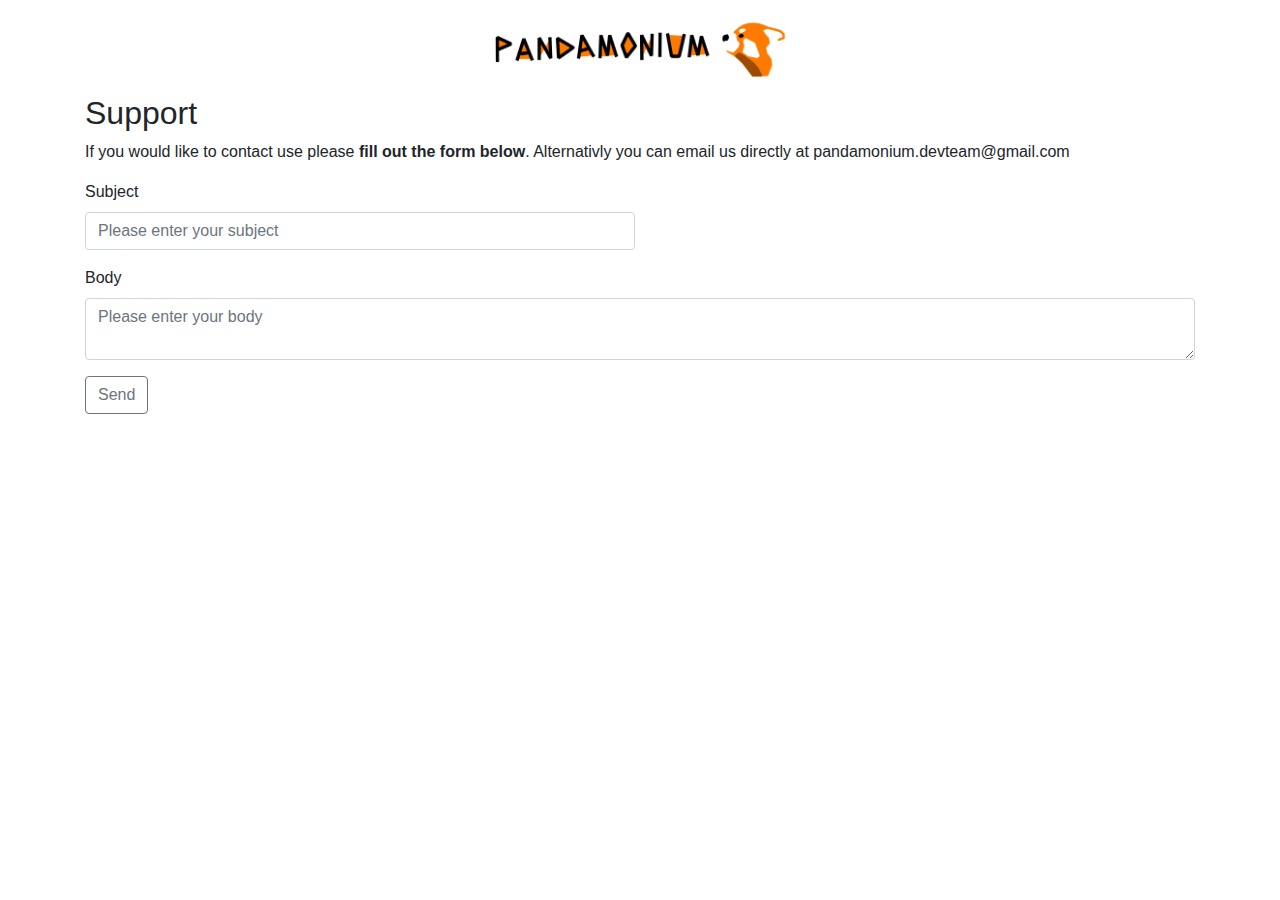
==== index.html @ 76bee0d7 "Initial Commit" ====
<!doctype html>
<html lang="en">
  <head>
    <!-- Required meta tags -->
    <meta charset="utf-8">
    <meta name="viewport" content="width=device-width, initial-scale=1, shrink-to-fit=no">

    <!-- Bootstrap CSS -->
    <link rel="stylesheet" href="https://maxcdn.bootstrapcdn.com/bootstrap/4.0.0/css/bootstrap.min.css" integrity="sha384-Gn5384xqQ1aoWXA+058RXPxPg6fy4IWvTNh0E263XmFcJlSAwiGgFAW/dAiS6JXm" crossorigin="anonymous">
    <link rel="stylesheet" href="site.css">

    <title>Pandamonium Games</title>
  </head>
  <body>


    <div class="container-fluid">
      <div class="row">

        <div class="col-12">
          <div class="d-flex justify-content-center">
            <img id="logo" src="media/Logo-Panda-Black-Long.png" alt="logo">
          </div>
        </div>

        <div class="col-12">
          <div class="container">
            <h2>Support</h2>
            <p>If you would like to contact use please <strong>fill out the form below</strong>. Alternativly you can email us directly at pandamonium.devteam@gmail.com</p>

            <form action="javascript:sendMail();" name="pmForm" id="pmForm" method="post">
              <div class="form-row">
                <div class="form-group col-12 col-md-6">
                  <label for="subject">Subject</label>
                  <input id="subject" type="text" class="form-control" aria-describedby="subject" placeholder="Please enter your subject" maxlength="64" />
                </div>
              </div>
              <div class="form-row">
                <div class="form-group col-12">
                  <label for="body">Body</label>
                  <textarea id="body" type="text" class="form-control" placeholder="Please enter your body"></textarea>
                </div>
              </div>
              <button type="submit" class="btn btn-outline-secondary">Send</button>
            </form>

          </div>
        </div>
        
      </div>
    </div>


    <!-- Optional JavaScript -->
    <!-- jQuery first, then Popper.js, then Bootstrap JS -->
    <script src="https://code.jquery.com/jquery-3.2.1.slim.min.js" integrity="sha384-KJ3o2DKtIkvYIK3UENzmM7KCkRr/rE9/Qpg6aAZGJwFDMVNA/GpGFF93hXpG5KkN" crossorigin="anonymous"></script>
    <script src="https://cdnjs.cloudflare.com/ajax/libs/popper.js/1.12.9/umd/popper.min.js" integrity="sha384-ApNbgh9B+Y1QKtv3Rn7W3mgPxhU9K/ScQsAP7hUibX39j7fakFPskvXusvfa0b4Q" crossorigin="anonymous"></script>
    <script src="https://maxcdn.bootstrapcdn.com/bootstrap/4.0.0/js/bootstrap.min.js" integrity="sha384-JZR6Spejh4U02d8jOt6vLEHfe/JQGiRRSQQxSfFWpi1MquVdAyjUar5+76PVCmYl" crossorigin="anonymous"></script>
    <script src="site.js"></script>
  </body>
</html>
---- site.css ----
#logo {
	width: 300px;
}
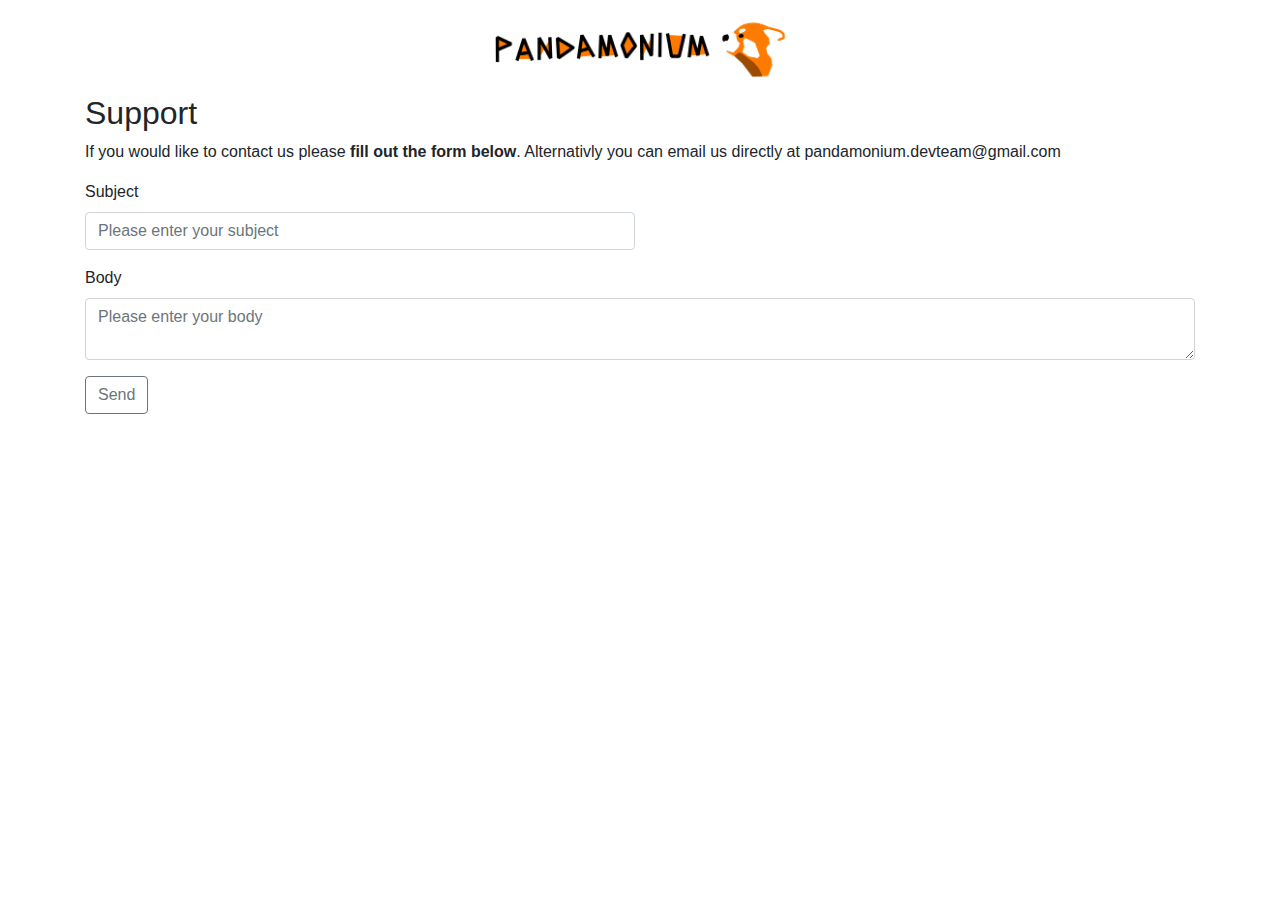
==== commit 23802b08: "Fixed typo" ====
--- a/index.html
+++ b/index.html
@@ -18,7 +18,7 @@
       <div class="row">
 
         <div class="col-12">
-          <div class="d-flex justify-content-center">
+          <div class="d-flex justify-content-center" style="align-items: flex-start;">
             <img id="logo" src="media/Logo-Panda-Black-Long.png" alt="logo">
           </div>
         </div>
@@ -26,7 +26,7 @@
         <div class="col-12">
           <div class="container">
             <h2>Support</h2>
-            <p>If you would like to contact use please <strong>fill out the form below</strong>. Alternativly you can email us directly at pandamonium.devteam@gmail.com</p>
+            <p>If you would like to contact us please <strong>fill out the form below</strong>. Alternativly you can email us directly at pandamonium.devteam@gmail.com</p>
 
             <form action="javascript:sendMail();" name="pmForm" id="pmForm" method="post">
               <div class="form-row">
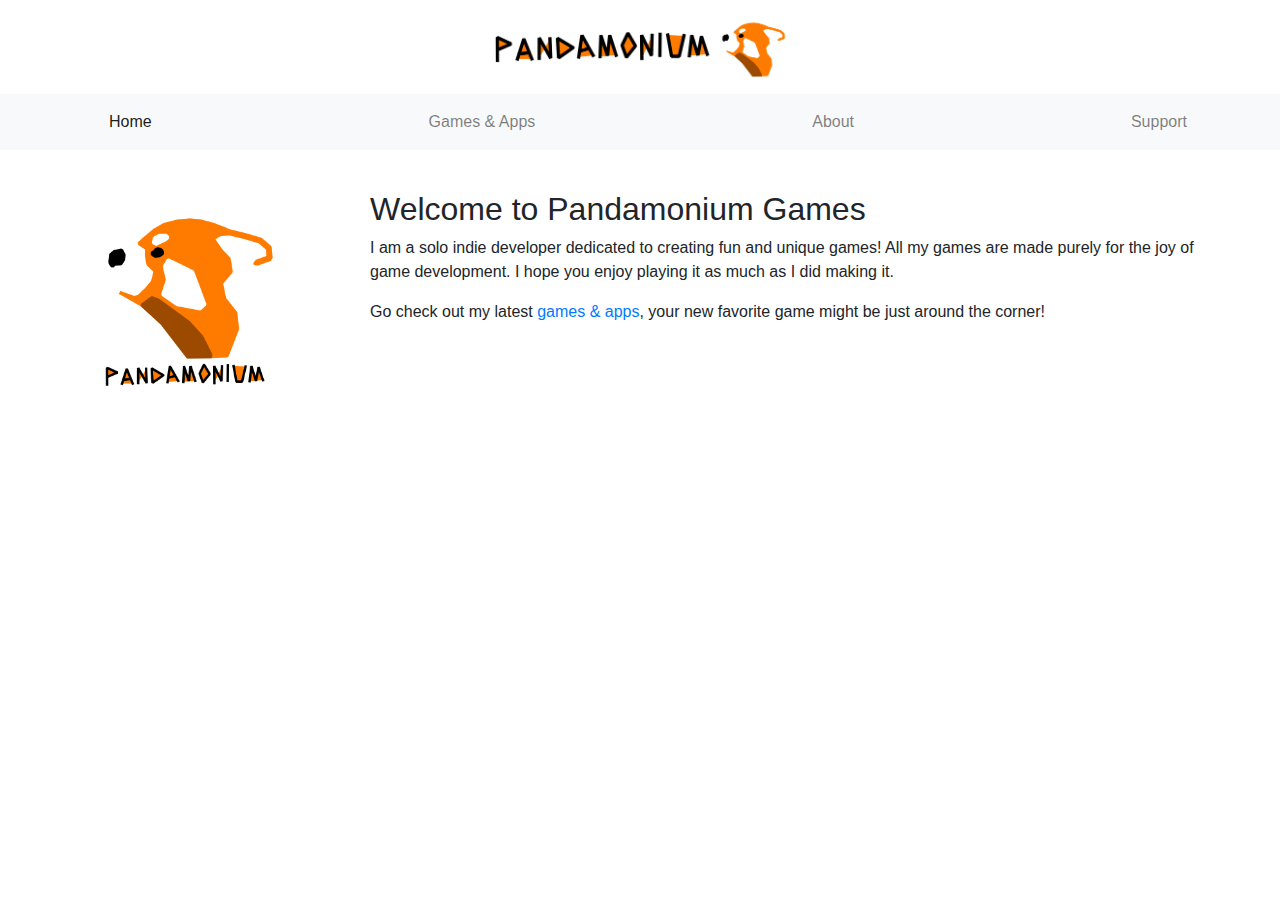
==== commit 947a54be: "Change site to work with multiple pages." ====
--- a/index.html
+++ b/index.html
@@ -7,8 +7,9 @@
 
     <!-- Bootstrap CSS -->
     <link rel="stylesheet" href="https://maxcdn.bootstrapcdn.com/bootstrap/4.0.0/css/bootstrap.min.css" integrity="sha384-Gn5384xqQ1aoWXA+058RXPxPg6fy4IWvTNh0E263XmFcJlSAwiGgFAW/dAiS6JXm" crossorigin="anonymous">
-    <link rel="stylesheet" href="site.css">
+    <link rel="stylesheet" href="/css/site.css">
 
+    <link rel="icon" href="/media/Logo-Panda-No-Text.png">
     <title>Pandamonium Games</title>
   </head>
   <body>
@@ -19,31 +20,41 @@
 
         <div class="col-12">
           <div class="d-flex justify-content-center" style="align-items: flex-start;">
-            <img id="logo" src="media/Logo-Panda-Black-Long.png" alt="logo">
+            <img id="logo" src="/media/Logo-Panda-Black-Long.png" alt="logo">
           </div>
         </div>
 
+        <nav class="navbar navbar-expand-sm navbar-light bg-light mb-3 w-100">
+          <div class="container">
+            <div class="navbar-brand active"></div>
+            <button class="navbar-toggler" type="button" data-toggle="collapse" data-target="#navbarNavAltMarkup" aria-controls="navbarNavAltMarkup" aria-expanded="false" aria-label="Toggle navigation">
+              <span class="navbar-toggler-icon"></span>
+            </button>
+            <div class="collapse navbar-collapse" id="navbarNavAltMarkup">
+              <div class="navbar-nav d-flex justify-content-between w-100">
+                <a class="nav-item nav-link active" href="/">Home</a>
+                <a class="nav-item nav-link" href="/apps">Games & Apps</a>
+                <a class="nav-item nav-link" href="/about.html">About</a>
+                <a class="nav-item nav-link" href="/support.html">Support</a>
+              </div>
+            </div>
+          </div>
+        </nav>
+
         <div class="col-12">
           <div class="container">
-            <h2>Support</h2>
-            <p>If you would like to contact us please <strong>fill out the form below</strong>. Alternativly you can email us directly at pandamonium.devteam@gmail.com</p>
 
-            <form action="javascript:sendMail();" name="pmForm" id="pmForm" method="post">
-              <div class="form-row">
-                <div class="form-group col-12 col-md-6">
-                  <label for="subject">Subject</label>
-                  <input id="subject" type="text" class="form-control" aria-describedby="subject" placeholder="Please enter your subject" maxlength="64" />
-                </div>
+            <div class="row mt-4">
+              <div class="d-flex justify-content-center justify-content-sm-start col-12 col-sm-5 col-md-4 col-lg-3">
+                <div><img class="Icon" src="/media/Logo-Panda-Black-Square.png" alt="logo"></div>
               </div>
-              <div class="form-row">
-                <div class="form-group col-12">
-                  <label for="body">Body</label>
-                  <textarea id="body" type="text" class="form-control" placeholder="Please enter your body"></textarea>
-                </div>
+              <div class="app-content-short col-12 col-sm-7 col-md-8 col-lg-9 mt-2 mt-sm-0">
+                <h2 class="text-center text-sm-left">Welcome to Pandamonium Games</h2>
+                <p>I am a solo indie developer dedicated to creating fun and unique games! All my games are made purely for the joy of game development. I hope you enjoy playing it as much as I did making it.</p>
+                <p>Go check out my latest <a class="link" href="/apps">games & apps</a>, your new favorite game might be just around the corner!</p>   
               </div>
-              <button type="submit" class="btn btn-outline-secondary">Send</button>
-            </form>
-
+            </div>
+            
           </div>
         </div>
         
@@ -56,6 +67,6 @@
     <script src="https://code.jquery.com/jquery-3.2.1.slim.min.js" integrity="sha384-KJ3o2DKtIkvYIK3UENzmM7KCkRr/rE9/Qpg6aAZGJwFDMVNA/GpGFF93hXpG5KkN" crossorigin="anonymous"></script>
     <script src="https://cdnjs.cloudflare.com/ajax/libs/popper.js/1.12.9/umd/popper.min.js" integrity="sha384-ApNbgh9B+Y1QKtv3Rn7W3mgPxhU9K/ScQsAP7hUibX39j7fakFPskvXusvfa0b4Q" crossorigin="anonymous"></script>
     <script src="https://maxcdn.bootstrapcdn.com/bootstrap/4.0.0/js/bootstrap.min.js" integrity="sha384-JZR6Spejh4U02d8jOt6vLEHfe/JQGiRRSQQxSfFWpi1MquVdAyjUar5+76PVCmYl" crossorigin="anonymous"></script>
-    <script src="site.js"></script>
+    <script src="/javascript/site.js"></script>
   </body>
 </html>--- a/css/site.css
+++ b/css/site.css
@@ -0,0 +1,16 @@
+#logo {
+	width: 300px;
+}
+
+.Icon {
+	width: 200px;
+	border-radius: 20px;
+}
+
+a .Icon {
+	cursor: pointer;
+}
+
+img.button {
+	width: 100px;
+}
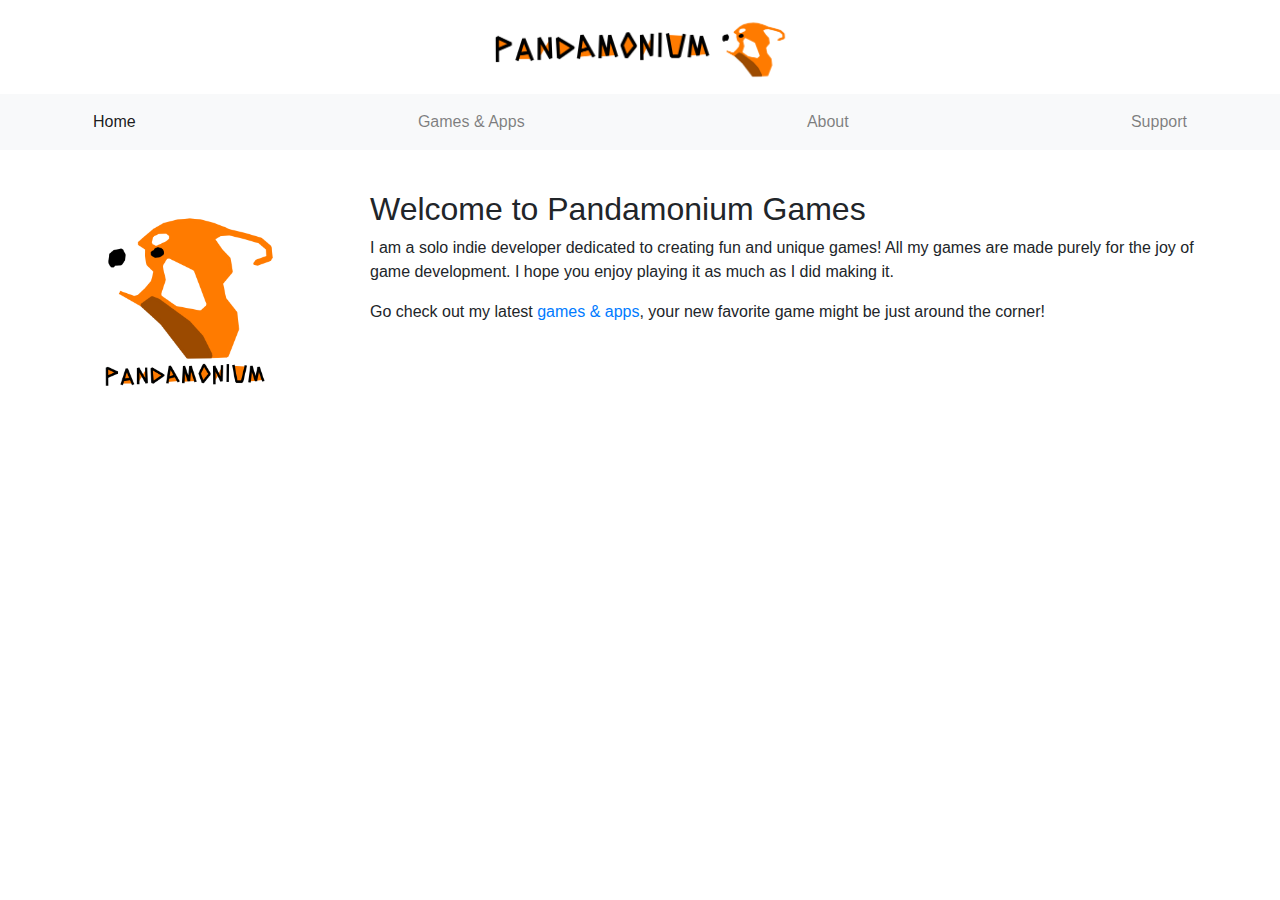
==== commit 8c7e96f3: "Added breadcrumbs to small screens" ====
--- a/index.html
+++ b/index.html
@@ -26,7 +26,7 @@
 
         <nav class="navbar navbar-expand-sm navbar-light bg-light mb-3 w-100">
           <div class="container">
-            <div class="navbar-brand active"></div>
+            <div class="navbar-brand d-block d-sm-none">Home</div>
             <button class="navbar-toggler" type="button" data-toggle="collapse" data-target="#navbarNavAltMarkup" aria-controls="navbarNavAltMarkup" aria-expanded="false" aria-label="Toggle navigation">
               <span class="navbar-toggler-icon"></span>
             </button>
@@ -44,13 +44,13 @@
         <div class="col-12">
           <div class="container">
 
-            <div class="row mt-4">
+            <div class="row mt-0 mt-sm-4">
               <div class="d-flex justify-content-center justify-content-sm-start col-12 col-sm-5 col-md-4 col-lg-3">
                 <div><img class="Icon" src="/media/Logo-Panda-Black-Square.png" alt="logo"></div>
               </div>
-              <div class="app-content-short col-12 col-sm-7 col-md-8 col-lg-9 mt-2 mt-sm-0">
+              <div class="app-content-short col-12 col-sm-7 col-md-8 col-lg-9 mt-4 mt-sm-0">
                 <h2 class="text-center text-sm-left">Welcome to Pandamonium Games</h2>
-                <p>I am a solo indie developer dedicated to creating fun and unique games! All my games are made purely for the joy of game development. I hope you enjoy playing it as much as I did making it.</p>
+                <p class="mt-4 mt-sm-0">I am a solo indie developer dedicated to creating fun and unique games! All my games are made purely for the joy of game development. I hope you enjoy playing it as much as I did making it.</p>
                 <p>Go check out my latest <a class="link" href="/apps">games & apps</a>, your new favorite game might be just around the corner!</p>   
               </div>
             </div>
--- a/css/site.css
+++ b/css/site.css
@@ -14,3 +14,7 @@
 img.button {
 	width: 100px;
 }
+
+.navbar-brand {
+	font-size: small;
+}
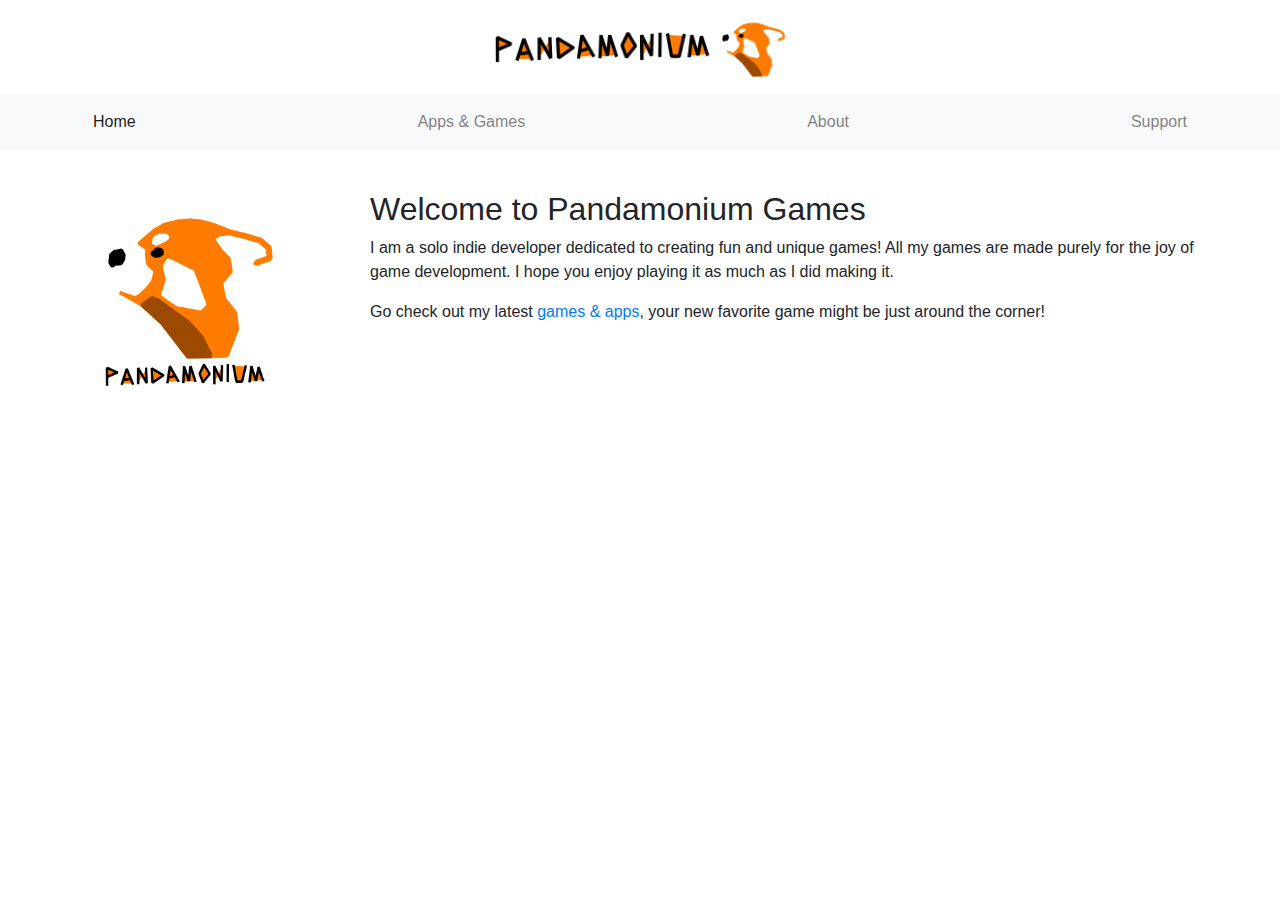
==== commit aaeb91b2: "Fixed typos and changed styling" ====
--- a/index.html
+++ b/index.html
@@ -33,7 +33,7 @@
             <div class="collapse navbar-collapse" id="navbarNavAltMarkup">
               <div class="navbar-nav d-flex justify-content-between w-100">
                 <a class="nav-item nav-link active" href="/">Home</a>
-                <a class="nav-item nav-link" href="/apps">Games & Apps</a>
+                <a class="nav-item nav-link" href="/apps">Apps & Games</a>
                 <a class="nav-item nav-link" href="/about.html">About</a>
                 <a class="nav-item nav-link" href="/support.html">Support</a>
               </div>
--- a/css/site.css
+++ b/css/site.css
@@ -9,12 +9,22 @@
 
 a .Icon {
 	cursor: pointer;
+	box-shadow: 5px 5px 15px black;
+}
+
+a .Icon:hover {
+	box-shadow: 5px 5px 20px black;
 }
 
 img.button {
-	width: 100px;
+	width: 120px;
+	border-radius: 5px;
+}
+
+img.button:hover {
+	box-shadow: 0px 0px 5px black;
 }
 
 .navbar-brand {
-	font-size: small;
+	font-size: 13px;
 }
